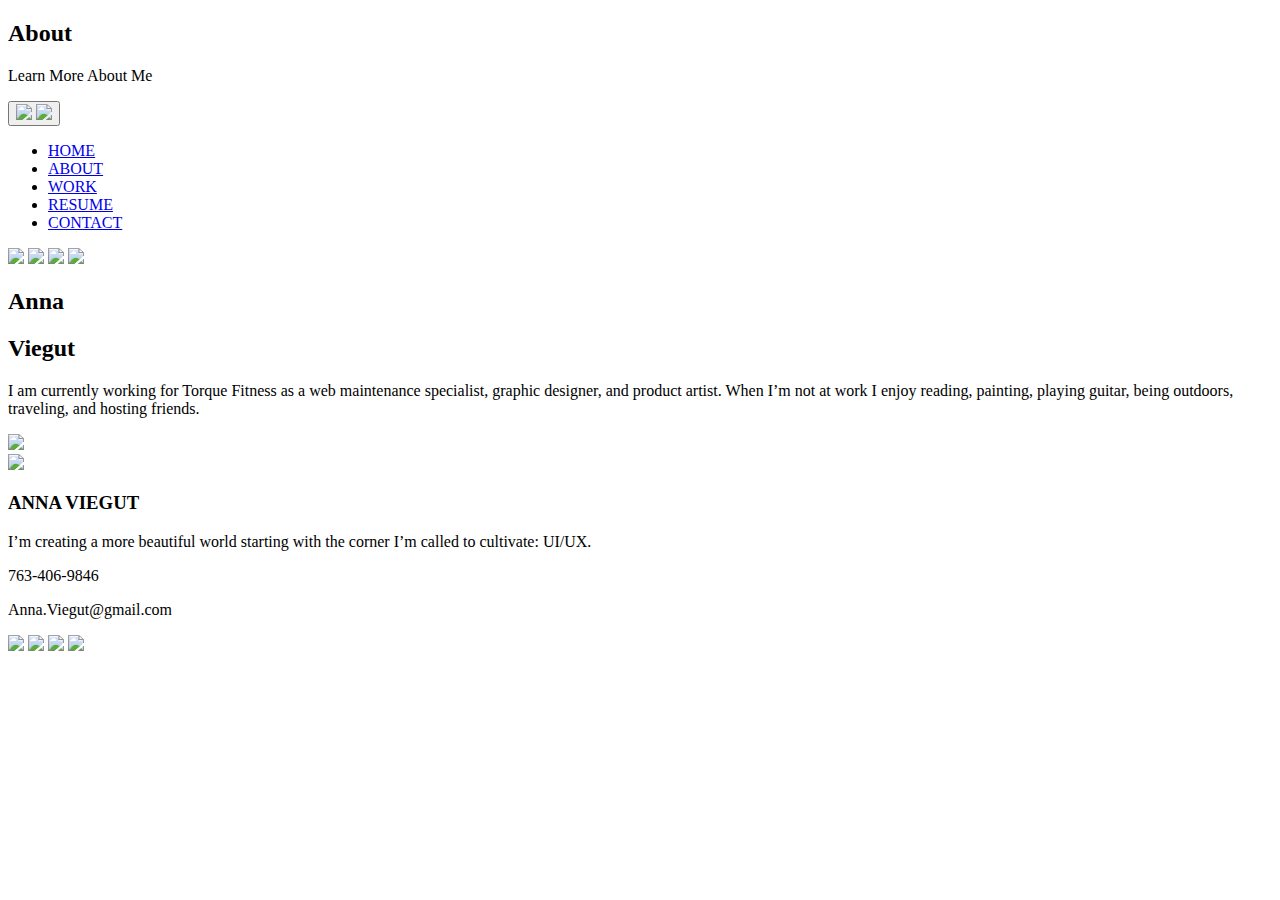
==== about.html @ 8cd87c4b "about me image" ====
<!DOCTYPE html>
<html lang="en">

     <!-- About Page -->
    <head>
        <meta charset="UTF-8">
        <meta name="viewport" content="width=device-width, initial-scale=1.0">
        <title>About</title>

        <!-- css style sheet -->
        <link href="css/style.css" rel="stylesheet" type="text/css">

        <!-- fonts (crimson text and roboto) -->
        <link rel="preconnect" href="https://fonts.googleapis.com">
        <link rel="preconnect" href="https://fonts.gstatic.com" crossorigin>
        <link href="https://fonts.googleapis.com/css2?family=Crimson+Text&family=Roboto&display=swap" rel="stylesheet">
    </head>

    <body>
        <!-- header hero section -->
        <header class="about-header">
            <h2 class="about-header-heading">About</h2>
            <p class="about-header-subheading">Learn More About Me</p>

            <!-- navigation menu -->
            <!-- inspired by and modified from ljc-dev original 'Easy hamburger menu with JS - Beginners' code https://dev.to/ljcdev/easy-hamburger-menu-with-js-2do0 -->
            <button class="hamburger">
                <img src="images\menu-icon-image.png" class="menuIcon">
                <img src="images\close-icon.png" class="closeIcon">
            </button>
            <div class="menu">
            <ul>
                <li class="menuItem first"><a href="index.html">HOME</a></li>
                <li class="menuItem second"><a href="about.html">ABOUT</a></li>
                <li class="menuItem third"><a href="#work">WORK</a></li>
                <li class="menuItem fourth"><a href="https://drive.google.com/file/d/18dxcBKrbKlt9mGfkNx0uI7D8Q0Klu5jQ/view?usp=share_link" target="_blank">RESUME</a></li>
                <li class="menuItem fifth"><a href="#contact">CONTACT</a></li>
            </ul>
            <div class="social-icons-nav">
                <a class="menuItemIcon" href="mailto: Anna.Viegut@gmail.com"><img src="images\email-icon.png" class="social-icon-nav"></a>
                <a class="menuItemIcon" href="https://www.linkedin.com/in/anna-viegut-3b64971b5/" target="_blank"><img src="images\linkedin-icon.png" class="social-icon-nav"></a>
                <a class="menuItemIcon" href="https://dribbble.com/Anna-UI" target="_blank"><img src="images\dribbble-icon.png" class="social-icon-nav"></a>
                <a class="menuItemIcon" href="https://www.behance.net/Anna-UI" target="_blank"><img src="images\behance-icon.png" class="social-icon-nav"></a>
            </div>
            </div>

            <!-- javascript for navigation menu -->
            <script>

            const menu = document.querySelector(".menu");
            const menuItems = document.querySelectorAll(".menuItem");
            const hamburger= document.querySelector(".hamburger");
            const closeIcon= document.querySelector(".closeIcon");
            const menuIcon = document.querySelector(".menuIcon");

            function toggleMenu() {
                if (menu.classList.contains("showMenu")) {
                    menu.classList.remove("showMenu");
                    closeIcon.style.display = "none";
                    menuIcon.style.display = "block";
                } else {
                    menu.classList.add("showMenu");
                    closeIcon.style.visibility = "visible";
                    closeIcon.style.display = "block";
                    menuIcon.style.display = "none";
                }
            }

            hamburger.addEventListener("click", toggleMenu);

            menuItems.forEach( 
                function(menuItem) { 
                    menuItem.addEventListener("click", toggleMenu);
                }
            )
            </script>
         </header>

    <section class="about-hero">
        <h2 class="about-green-anna">Anna</h2><h2 class="about-hero-heading">Viegut</h2>
        <p class="about-hero-paragraph">I am currently working for Torque Fitness as a web maintenance specialist, graphic designer, and product artist. When I’m not at work I enjoy reading, painting, playing guitar, being outdoors, traveling, and hosting friends.</p>
        <img src="images\about-me-image-1.png" class="about-me-image-1">
    </section>

  <!-- footer section -->
  <footer>
    <a href="#"><img src="images\profile-image.png" class="profile-image"></a>
    <div class="footer-text">
        <h3 class="footer-text-element">ANNA VIEGUT</h3>
        <p class="footer-text-element">I’m creating a more beautiful world starting with the corner I’m called to cultivate: UI/UX.</p>
        <p class="footer-text-element">763-406-9846</p>
        <p class="footer-text-element">Anna.Viegut@gmail.com</p>
    </div>
    <div class="social-icons">
        <a href="mailto: Anna.Viegut@gmail.com"><img src="images\email-icon.png" class="social-icon-footer"></a>
        <a href="https://www.linkedin.com/in/anna-viegut-3b64971b5/" target="_blank"><img src="images\linkedin-icon.png" class="social-icon-footer"></a>
        <a href="https://dribbble.com/Anna-UI" target="_blank"><img src="images\dribbble-icon.png" class="social-icon-footer"></a>
        <a href="https://www.behance.net/Anna-UI" target="_blank"><img src="images\behance-icon.png" class="social-icon-footer"></a>
    </div>
</footer>
</body>
</html>
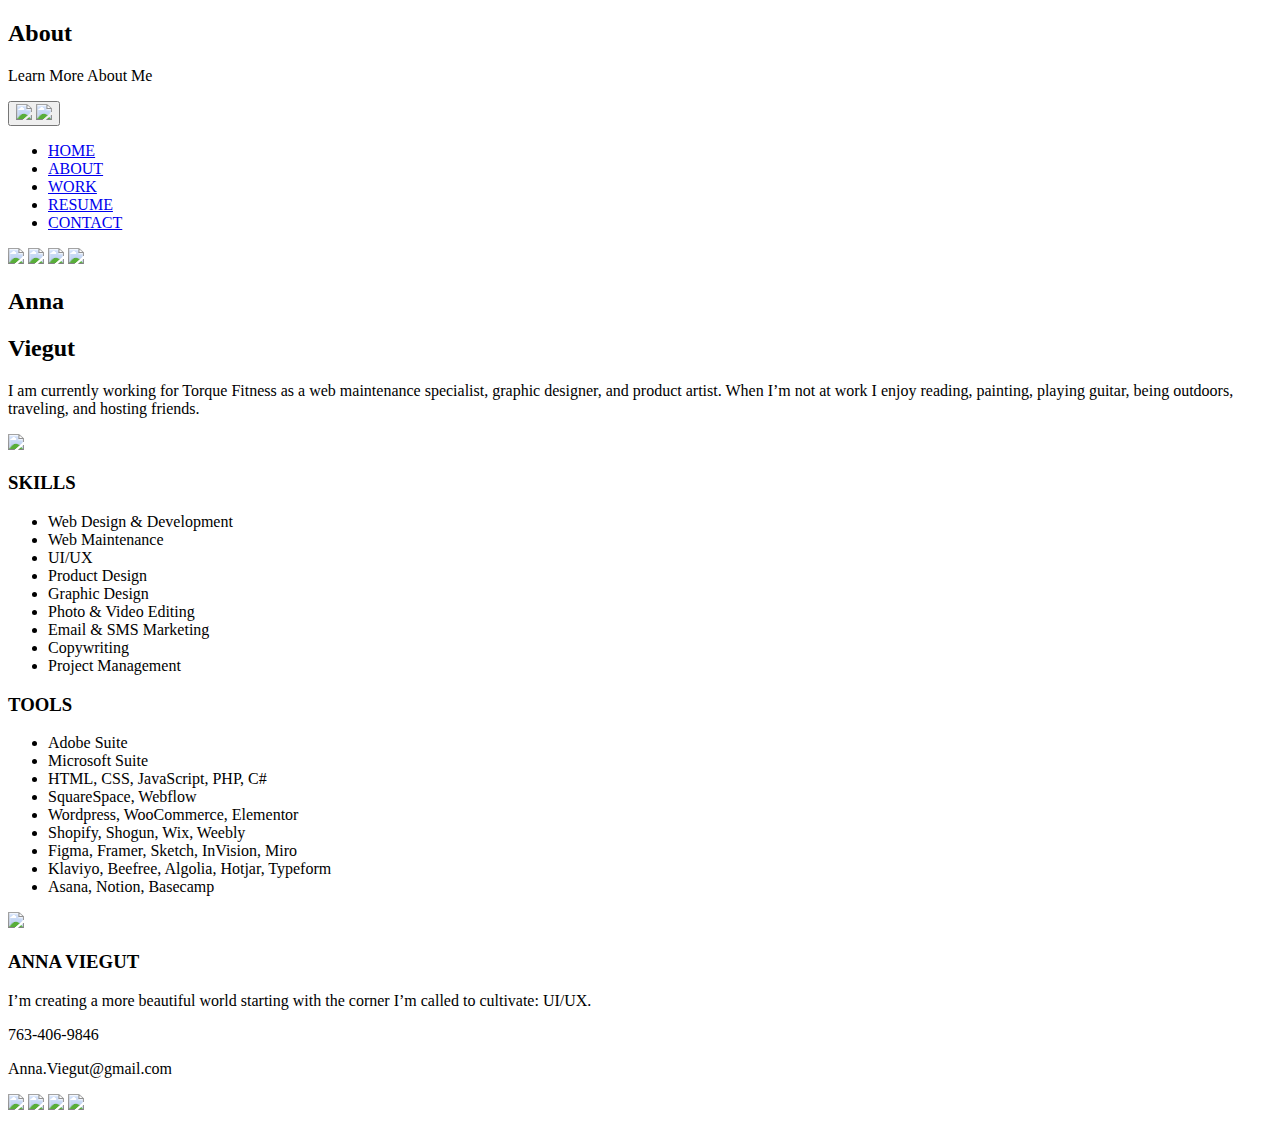
==== commit acd4fcca: "start of skills and tools section" ====
--- a/about.html
+++ b/about.html
@@ -77,9 +77,44 @@
          </header>
 
     <section class="about-hero">
+        <div class="column">
         <h2 class="about-green-anna">Anna</h2><h2 class="about-hero-heading">Viegut</h2>
         <p class="about-hero-paragraph">I am currently working for Torque Fitness as a web maintenance specialist, graphic designer, and product artist. When I’m not at work I enjoy reading, painting, playing guitar, being outdoors, traveling, and hosting friends.</p>
+        </div>
+        <div class="column">
         <img src="images\about-me-image-1.png" class="about-me-image-1">
+        </div>
+    </section>
+
+    <section class="skills-tools">
+        <div class="skills">
+        <h3>SKILLS</h3>
+        <ul>
+            <li>Web Design & Development</li>
+            <li>Web Maintenance</li>
+            <li>UI/UX</li>
+            <li>Product Design</li>
+            <li>Graphic Design</li>
+            <li>Photo & Video Editing</li>
+            <li>Email & SMS Marketing</li>
+            <li>Copywriting</li>
+            <li>Project Management</li>
+        </ul>
+        </div>
+        <div class="tools">
+        <h3>TOOLS</h3>
+        <ul>
+            <li>Adobe Suite</li>
+            <li>Microsoft Suite</li>
+            <li>HTML, CSS, JavaScript, PHP, C#</li>
+            <li>SquareSpace, Webflow</li>
+            <li>Wordpress, WooCommerce, Elementor</li>
+            <li>Shopify, Shogun, Wix, Weebly</li>
+            <li>Figma, Framer, Sketch, InVision, Miro</li>
+            <li>Klaviyo, Beefree, Algolia, Hotjar, Typeform</li>
+            <li>Asana, Notion, Basecamp</li>
+        </ul>
+        </div>
     </section>
 
   <!-- footer section -->
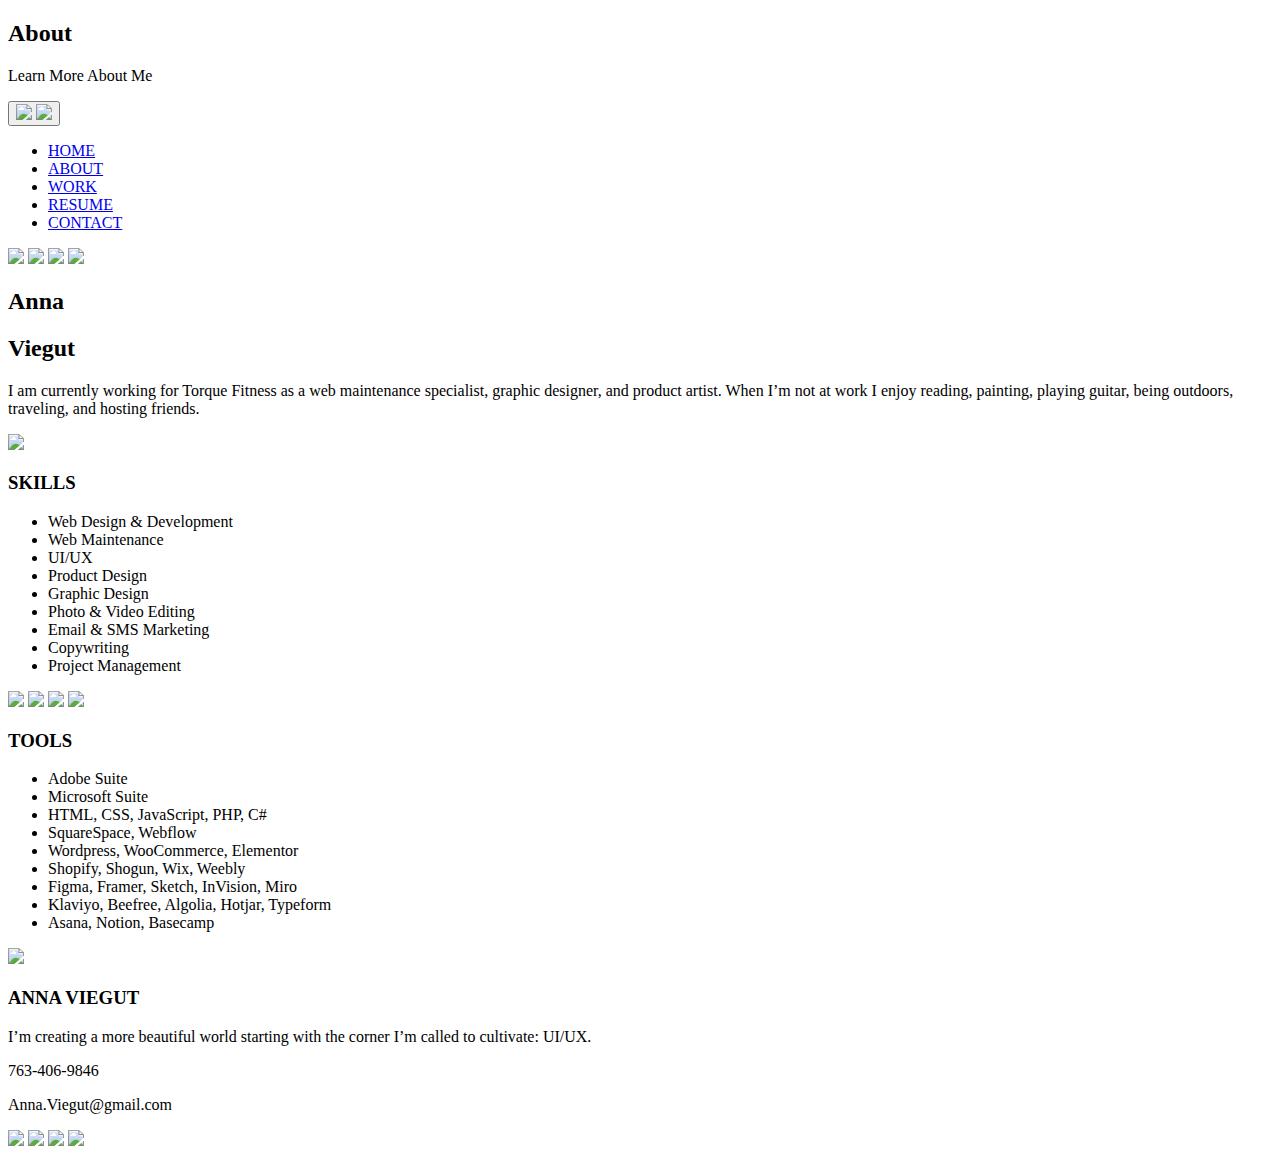
==== commit df35f2e6: "about me images" ====
--- a/about.html
+++ b/about.html
@@ -88,7 +88,7 @@
 
     <section class="skills-tools">
         <div class="skills">
-        <h3>SKILLS</h3>
+        <h3 class="skills-heading">SKILLS</h3>
         <ul>
             <li>Web Design & Development</li>
             <li>Web Maintenance</li>
@@ -101,8 +101,12 @@
             <li>Project Management</li>
         </ul>
         </div>
+        <img src="images\about-me-image-2.png" class="about-me-image-2">
+        <img src="images\about-me-image-3.png" class="about-me-image-3">
+        <img src="images\about-me-image-4.png" class="about-me-image-4">
+        <img src="images\about-me-image-5.png" class="about-me-image-5">
         <div class="tools">
-        <h3>TOOLS</h3>
+        <h3 class="tools-heading">TOOLS</h3>
         <ul>
             <li>Adobe Suite</li>
             <li>Microsoft Suite</li>
